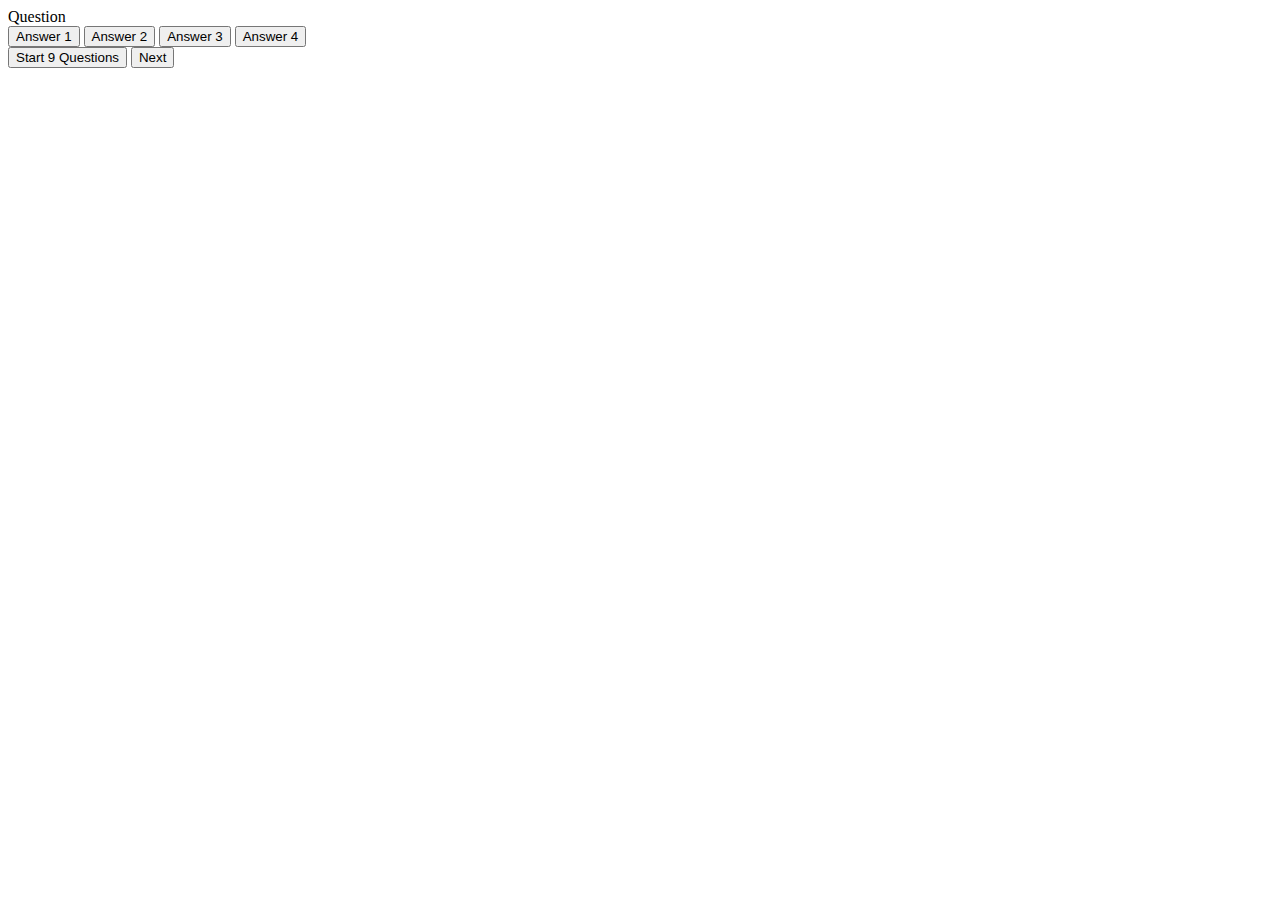
==== Quiz app/index.html @ e8d5387b "Create index.html" ====
<!DOCTYPE html>
<html lang="en">
<head>
    <meta charset="UTF-8">
    <meta name="viewport" content="width=device-width, initial-scale=1.0">
    <link rel="stylesheet" href="style.css">
    <title>Quiz App</title>
</head>
<body>
    <div class="container">
        <div id="question-container" class="hide">
            <div id="question">Question</div>
            <div id="answer-buttons" class="btn-grid">
                <button class="btn">Answer 1</button>
                <button class="btn">Answer 2</button>
                <button class="btn">Answer 3</button>
                <button class="btn">Answer 4</button>
            </div>
        </div>
        <div class="controls">
            <button id="start-btn" class="start-btn btn">Start   9 Questions</button>
            <button id="next-btn" class="next-btn btn hide">Next</button>
        </div>
    </div>
    <script src="script.js" defer></script>
</body>
</html>
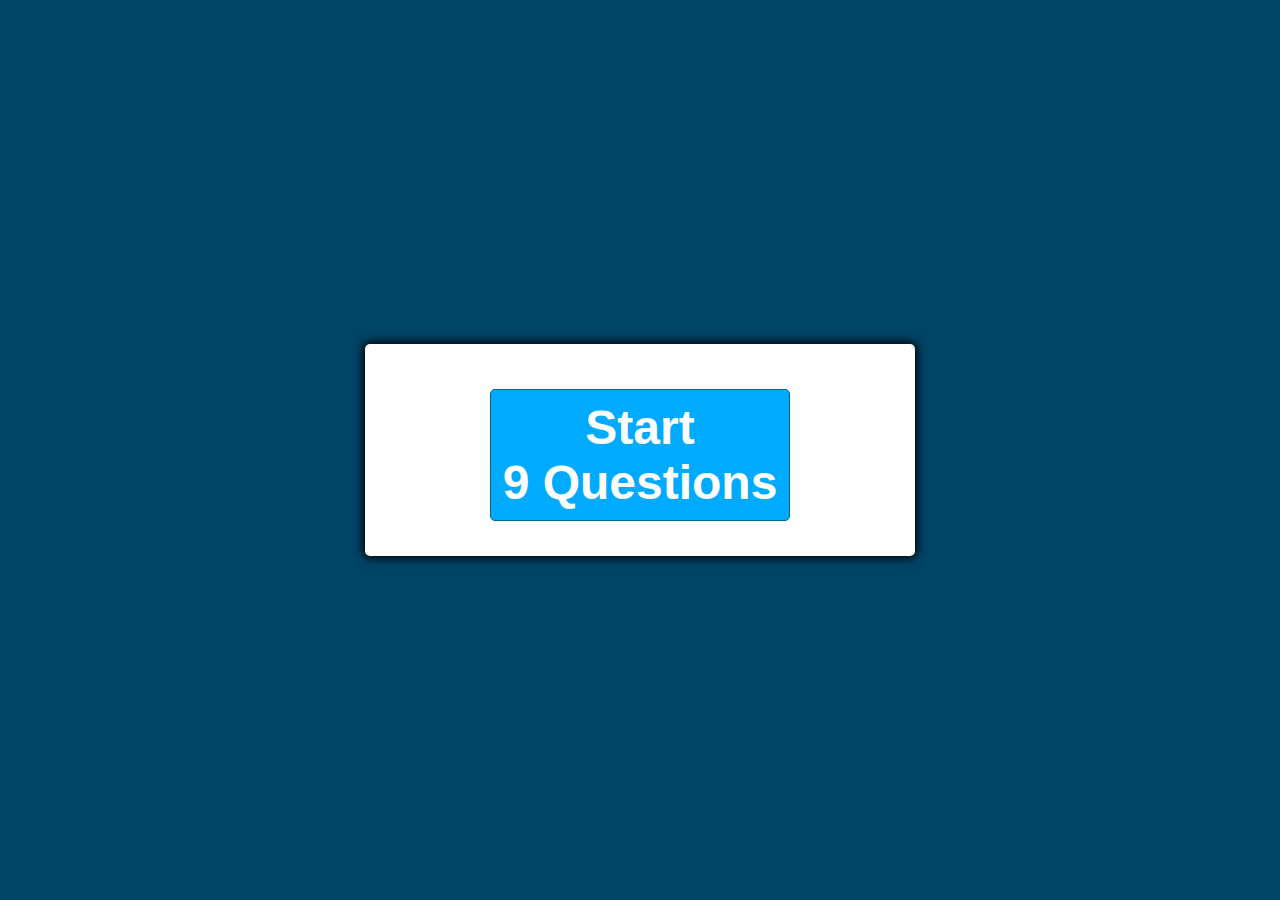
==== commit 9783c890: "Update index.html" ====
--- a/Quiz app/index.html
+++ b/Quiz app/index.html
@@ -18,7 +18,7 @@
             </div>
         </div>
         <div class="controls">
-            <button id="start-btn" class="start-btn btn">Start   9 Questions</button>
+            <button id="start-btn" class="start-btn btn">Start<br>9 Questions</button>
             <button id="next-btn" class="next-btn btn hide">Next</button>
         </div>
     </div>
--- a/Quiz app/style.css
+++ b/Quiz app/style.css
@@ -0,0 +1,107 @@
+*, *::before, *::after {
+    box-sizing: border-box;
+    font-family: 'Gill Sans', 'Gill Sans MT', Calibri, 'Trebuchet MS', sans-serif;
+}
+
+:root {
+    --hue-neutral: 200;
+    --hue-wrong: 0;
+    --hue-correct: 145;
+}
+
+body {
+    --hue: var(--hue-neutral);
+    padding: 0;
+    margin: 0;
+    display: flex;
+    justify-content: center;
+    align-items: center;
+    width: 100vw;
+    height: 100vh;
+    background-color: hsl(var(--hue), 100%, 20%);
+    font-size: 250%;
+}
+
+body.correct {
+    --hue: var(--hue-correct);
+    transition: 500ms;
+}
+
+body.wrong {
+    --hue: var(--hue-wrong);
+    transition: 500ms;
+}
+
+.container {
+    width: 550px;
+    max-width: 80%;
+    background-color: white;
+    border-radius: 5px;
+    padding: 20px;
+    box-shadow: 0 0 10px 2px;
+    padding: 30px;
+}
+
+.btn-grid {
+    display: grid;
+    grid-template-columns: repeat(2, auto);
+    gap: 10px;
+    margin: 20px, 0;
+}
+
+.btn {
+    --hue: var(--hue-neutral);
+    border: 1px solid hsl(var(--hue), 100%, 30%);
+    background-color: hsl(var(--hue), 100%, 50%);
+    border-radius: 5px;
+    padding: 5px 20px;
+    width: 200px;
+    color: white;
+    outline: none;
+    font-size: 200%;
+    justify-self: center;
+}
+
+.btn:hover {
+    border-color: black;
+    color: hsl(var(--hue), 100%, 50%);
+    background-color: white;
+    transform: scale(1.05);
+    transition: 300ms;
+}
+
+.btn.correct {
+    --hue: var(--hue-correct);
+    color: black;
+    transition: 500ms;
+}
+
+.btn.wrong {
+    --hue: var(--hue-wrong);
+    transition: 500ms;
+}
+
+.start-btn, .next-btn {
+    font-size: 3rem;
+    font-weight: bold;
+    padding: 10px;
+    margin: 10px;
+    margin-top: 15px;
+    margin-bottom: 5px;
+    width: 300px;  
+}
+
+.controls {
+    display: flex;
+    justify-content: center;
+    align-items: center;
+}
+
+.hide {
+    display: none;
+}
+
+#question {
+    padding-bottom: 20px;
+    margin-left: 20px;
+}